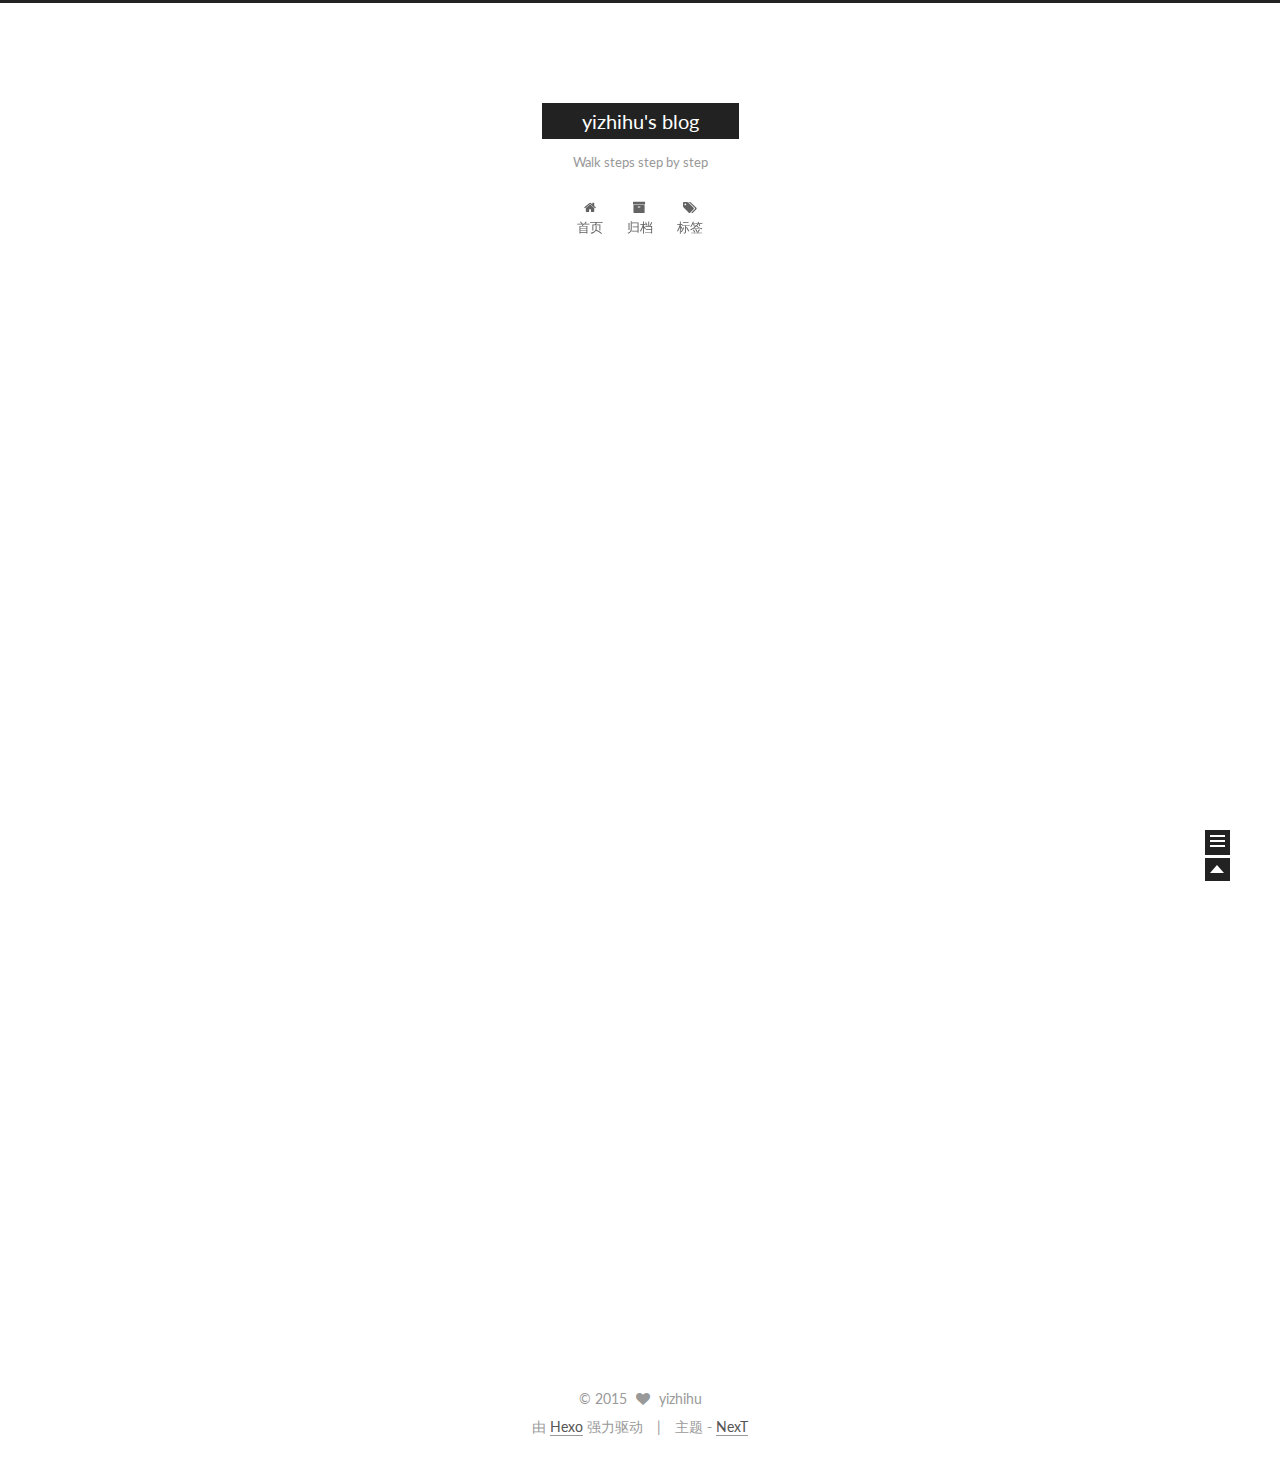
==== index.html @ 8e5a0127 "Site updated: 2015-12-17 15:17:41" ====
<!doctype html>
<html class="theme-next   use-motion ">
<head>
  <meta charset="UTF-8"/>
<meta http-equiv="X-UA-Compatible" content="IE=edge,chrome=1" />
<meta name="viewport" content="width=device-width, initial-scale=1, maximum-scale=1"/>



<meta http-equiv="Cache-Control" content="no-transform" />
<meta http-equiv="Cache-Control" content="no-siteapp" />












  <link href="/vendors/fancybox/source/jquery.fancybox.css?v=2.1.5" rel="stylesheet" type="text/css"/>




  <link href="//fonts.googleapis.com/css?family=Lato:300,400,700,400italic&subset=latin,latin-ext" rel="stylesheet" type="text/css">



<link href="/vendors/font-awesome/css/font-awesome.min.css?v=4.4.0" rel="stylesheet" type="text/css" />

<link href="/css/main.css?v=0.4.5.2" rel="stylesheet" type="text/css" />


  <meta name="keywords" content="Hexo, NexT" />








  <link rel="shortcut icon" type="image/x-icon" href="/favicon.ico?v=0.4.5.2" />






<meta name="description" content="Walk steps step by step">
<meta property="og:type" content="website">
<meta property="og:title" content="yizhihu's blog">
<meta property="og:url" content="http://yizhihu.github.io/index.html">
<meta property="og:site_name" content="yizhihu's blog">
<meta property="og:description" content="Walk steps step by step">
<meta name="twitter:card" content="summary">
<meta name="twitter:title" content="yizhihu's blog">
<meta name="twitter:description" content="Walk steps step by step">



<script type="text/javascript" id="hexo.configuration">
  var CONFIG = {
    scheme: '',
    sidebar: 'post',
    motion: true
  };
</script>

  <title> yizhihu's blog </title>
</head>

<body itemscope itemtype="http://schema.org/WebPage" lang="zh-Hans">

  <!--[if lte IE 8]>
  <div style=' clear: both; height: 59px; padding:0 0 0 15px; position: relative;margin:0 auto;'>
    <a href="http://windows.microsoft.com/en-US/internet-explorer/products/ie/home?ocid=ie6_countdown_bannercode">
      <img src="http://7u2nvr.com1.z0.glb.clouddn.com/picouterie.jpg" border="0" height="42" width="820"
           alt="You are using an outdated browser. For a faster, safer browsing experience, upgrade for free today or use other browser ,like chrome firefox safari."
           style='margin-left:auto;margin-right:auto;display: block;'/>
    </a>
  </div>
<![endif]-->
  






  <div class="container one-column 
   page-home 
">
    <div class="headband"></div>

    <header id="header" class="header" itemscope itemtype="http://schema.org/WPHeader">
      <div class="header-inner"><div class="site-meta ">
  

  <div class="custom-logo-site-title">
    <a href="/"  class="brand" rel="start">
      <span class="logo-line-before"><i></i></span>
      <span class="site-title">yizhihu's blog</span>
      <span class="logo-line-after"><i></i></span>
    </a>
  </div>
  <p class="site-subtitle">Walk steps step by step</p>
</div>

<div class="site-nav-toggle">
  <button>
    <span class="btn-bar"></span>
    <span class="btn-bar"></span>
    <span class="btn-bar"></span>
  </button>
</div>

<nav class="site-nav">
  

  
    <ul id="menu" class="menu ">
      
        
        <li class="menu-item menu-item-home">
          <a href="/" rel="section">
            
              <i class="menu-item-icon fa fa-home fa-fw"></i> <br />
            
            首页
          </a>
        </li>
      
        
        <li class="menu-item menu-item-archives">
          <a href="/archives" rel="section">
            
              <i class="menu-item-icon fa fa-archive fa-fw"></i> <br />
            
            归档
          </a>
        </li>
      
        
        <li class="menu-item menu-item-tags">
          <a href="/tags" rel="section">
            
              <i class="menu-item-icon fa fa-tags fa-fw"></i> <br />
            
            标签
          </a>
        </li>
      

      
      
    </ul>
  

  
</nav>

 </div>
    </header>

    <main id="main" class="main">
      <div class="main-inner">
        <div id="content" class="content">
          
  <section id="posts" class="posts-expand">

    

    
    
      
      
        
        
        
      

      
    

    
      

  
  

  
  
  

  <article class="post post-type-normal " itemscope itemtype="http://schema.org/Article">

    
      <header class="post-header">

        
        
          <h1 class="post-title" itemprop="name headline">
            
            
              
                
                <a class="post-title-link" href="/2015/12/17/hello-world/" itemprop="url">
                  Hello World
                </a>
              
            
          </h1>
        

        <div class="post-meta">
          <span class="post-time">
            发表于
            <time itemprop="dateCreated" datetime="2015-12-17T14:49:47+08:00" content="2015-12-17">
              2015-12-17
            </time>
          </span>

          

          
            
          

          

        </div>
      </header>
    


    <div class="post-body">

      
      

      
        
          <span itemprop="articleBody">
            
              <p>Welcome to <a href="http://hexo.io/" target="_blank" rel="external">Hexo</a>! This is your very first post. Check <a href="http://hexo.io/docs/" target="_blank" rel="external">documentation</a> for more info. If you get any problems when using Hexo, you can find the answer in <a href="http://hexo.io/docs/troubleshooting.html" target="_blank" rel="external">troubleshooting</a> or you can ask me on <a href="https://github.com/hexojs/hexo/issues" target="_blank" rel="external">GitHub</a>.</p>
<h2 id="Quick_Start"><a href="#Quick_Start" class="headerlink" title="Quick Start"></a>Quick Start</h2><h3 id="Create_a_new_post"><a href="#Create_a_new_post" class="headerlink" title="Create a new post"></a>Create a new post</h3><figure class="highlight bash"><table><tr><td class="gutter"><pre><span class="line">1</span><br></pre></td><td class="code"><pre><span class="line">$ hexo new <span class="string">"My New Post"</span></span><br></pre></td></tr></table></figure>
<p>More info: <a href="http://hexo.io/docs/writing.html" target="_blank" rel="external">Writing</a></p>
<h3 id="Run_server"><a href="#Run_server" class="headerlink" title="Run server"></a>Run server</h3><figure class="highlight bash"><table><tr><td class="gutter"><pre><span class="line">1</span><br></pre></td><td class="code"><pre><span class="line">$ hexo server</span><br></pre></td></tr></table></figure>
<p>More info: <a href="http://hexo.io/docs/server.html" target="_blank" rel="external">Server</a></p>
<h3 id="Generate_static_files"><a href="#Generate_static_files" class="headerlink" title="Generate static files"></a>Generate static files</h3><figure class="highlight bash"><table><tr><td class="gutter"><pre><span class="line">1</span><br></pre></td><td class="code"><pre><span class="line">$ hexo generate</span><br></pre></td></tr></table></figure>
<p>More info: <a href="http://hexo.io/docs/generating.html" target="_blank" rel="external">Generating</a></p>
<h3 id="Deploy_to_remote_sites"><a href="#Deploy_to_remote_sites" class="headerlink" title="Deploy to remote sites"></a>Deploy to remote sites</h3><figure class="highlight bash"><table><tr><td class="gutter"><pre><span class="line">1</span><br></pre></td><td class="code"><pre><span class="line">$ hexo deploy</span><br></pre></td></tr></table></figure>
<p>More info: <a href="http://hexo.io/docs/deployment.html" target="_blank" rel="external">Deployment</a></p>

            
          </span>
        
      
    </div>

    <footer class="post-footer">
      

      

      
      
        <div class="post-eof"></div>
      
    </footer>
  </article>


    

  </section>

  


        </div>

        


        

      </div>

      
        
  
  <div class="sidebar-toggle">
    <div class="sidebar-toggle-line-wrap">
      <span class="sidebar-toggle-line sidebar-toggle-line-first"></span>
      <span class="sidebar-toggle-line sidebar-toggle-line-middle"></span>
      <span class="sidebar-toggle-line sidebar-toggle-line-last"></span>
    </div>
  </div>

  <aside id="sidebar" class="sidebar">
    <div class="sidebar-inner">

      

      

      <section class="site-overview sidebar-panel  sidebar-panel-active ">
        <div class="site-author motion-element" itemprop="author" itemscope itemtype="http://schema.org/Person">
          <img class="site-author-image" src="/images/default_avatar.jpg" alt="yizhihu" itemprop="image"/>
          <p class="site-author-name" itemprop="name">yizhihu</p>
        </div>
        <p class="site-description motion-element" itemprop="description">Walk steps step by step</p>
        <nav class="site-state motion-element">
          <div class="site-state-item site-state-posts">
            <a href="/archives">
              <span class="site-state-item-count">1</span>
              <span class="site-state-item-name">日志</span>
            </a>
          </div>

          <div class="site-state-item site-state-categories">
            
              <span class="site-state-item-count">0</span>
              <span class="site-state-item-name">分类</span>
              
          </div>

          <div class="site-state-item site-state-tags">
            <a href="/tags">
              <span class="site-state-item-count">0</span>
              <span class="site-state-item-name">标签</span>
              </a>
          </div>

        </nav>

        

        <div class="links-of-author motion-element">
          
        </div>

        
        

        <div class="links-of-author motion-element">
          
        </div>

      </section>

      

    </div>
  </aside>


      
    </main>

    <footer id="footer" class="footer">
      <div class="footer-inner">
        <div class="copyright" >
  
  &copy; 
  <span itemprop="copyrightYear">2015</span>
  <span class="with-love">
    <i class="icon-next-heart fa fa-heart"></i>
  </span>
  <span class="author" itemprop="copyrightHolder">yizhihu</span>
</div>

<div class="powered-by">
  由 <a class="theme-link" href="http://hexo.io">Hexo</a> 强力驱动
</div>

<div class="theme-info">
  主题 -
  <a class="theme-link" href="https://github.com/iissnan/hexo-theme-next">
    NexT
  </a>
</div>



      </div>
    </footer>

    <div class="back-to-top"></div>
  </div>

  <script type="text/javascript" src="/vendors/jquery/index.js?v=2.1.3"></script>

  
  

  
    
    

  


  

  
  <script type="text/javascript" src="/vendors/fancybox/source/jquery.fancybox.pack.js"></script>
  <script type="text/javascript" src="/js/fancy-box.js?v=0.4.5.2"></script>


  <script type="text/javascript" src="/js/helpers.js?v=0.4.5.2"></script>
  <script type="text/javascript" src="/vendors/velocity/velocity.min.js"></script>
<script type="text/javascript" src="/vendors/velocity/velocity.ui.min.js"></script>

<script type="text/javascript" src="/js/motion.js?v=0.4.5.2" id="motion.global"></script>


  <script type="text/javascript" src="/vendors/fastclick/lib/fastclick.min.js?v=1.0.6"></script>
  <script type="text/javascript" src="/vendors/jquery_lazyload/jquery.lazyload.js?v=1.9.7"></script>

  

  <script type="text/javascript" src="/js/bootstrap.js"></script>

  
  

  
  

</body>
</html>
---- css/main.css ----
/* normalize.css v3.0.2 | MIT License | git.io/normalize */
html {
  font-family: sans-serif; /* 1 */
  -ms-text-size-adjust: 100%; /* 2 */
  -webkit-text-size-adjust: 100%; /* 2 */
}
body {
  margin: 0;
}
article,
aside,
details,
figcaption,
figure,
footer,
header,
hgroup,
main,
menu,
nav,
section,
summary {
  display: block;
}
audio,
canvas,
progress,
video {
  display: inline-block; /* 1 */
  vertical-align: baseline; /* 2 */
}
audio:not([controls]) {
  display: none;
  height: 0;
}
[hidden],
template {
  display: none;
}
a {
  background-color: transparent;
}
a:active,
a:hover {
  outline: 0;
}
abbr[title] {
  border-bottom: 1px dotted;
}
b,
strong {
  font-weight: bold;
}
dfn {
  font-style: italic;
}
h1 {
  font-size: 2em;
  margin: 0.67em 0;
}
mark {
  background: #ff0;
  color: #000;
}
small {
  font-size: 80%;
}
sub,
sup {
  font-size: 75%;
  line-height: 0;
  position: relative;
  vertical-align: baseline;
}
sup {
  top: -0.5em;
}
sub {
  bottom: -0.25em;
}
img {
  border: 0;
}
svg:not(:root) {
  overflow: hidden;
}
figure {
  margin: 1em 40px;
}
hr {
  -moz-box-sizing: content-box;
  box-sizing: content-box;
  height: 0;
}
pre {
  overflow: auto;
}
code,
kbd,
pre,
samp {
  font-family: monospace, monospace;
  font-size: 1em;
}
button,
input,
optgroup,
select,
textarea {
  color: inherit; /* 1 */
  font: inherit; /* 2 */
  margin: 0; /* 3 */
}
button {
  overflow: visible;
}
button,
select {
  text-transform: none;
}
button,
html input[type="button"],
input[type="reset"],
input[type="submit"] {
  -webkit-appearance: button; /* 2 */
  cursor: pointer; /* 3 */
}
button[disabled],
html input[disabled] {
  cursor: default;
}
button::-moz-focus-inner,
input::-moz-focus-inner {
  border: 0;
  padding: 0;
}
input {
  line-height: normal;
}
input[type="checkbox"],
input[type="radio"] {
  box-sizing: border-box; /* 1 */
  padding: 0; /* 2 */
}
input[type="number"]::-webkit-inner-spin-button,
input[type="number"]::-webkit-outer-spin-button {
  height: auto;
}
input[type="search"] {
  -webkit-appearance: textfield; /* 1 */
  -moz-box-sizing: content-box;
  -webkit-box-sizing: content-box; /* 2 */
  box-sizing: content-box;
}
input[type="search"]::-webkit-search-cancel-button,
input[type="search"]::-webkit-search-decoration {
  -webkit-appearance: none;
}
fieldset {
  border: 1px solid #c0c0c0;
  margin: 0 2px;
  padding: 0.35em 0.625em 0.75em;
}
legend {
  border: 0; /* 1 */
  padding: 0; /* 2 */
}
textarea {
  overflow: auto;
}
optgroup {
  font-weight: bold;
}
table {
  border-collapse: collapse;
  border-spacing: 0;
}
td,
th {
  padding: 0;
}
::selection {
  background: #262a30;
  color: #fff;
}
body {
  position: relative;
  font-family: Lato, "PingFang SC", "Microsoft YaHei", sans-serif;
  font-size: 14px;
  line-height: 2;
  color: #555;
  background: #fff;
}
@media (max-width: 767px) {
  body {
    padding-right: 0 !important;
  }
}
@media (min-width: 768px) and (max-width: 991px) {
  body {
    padding-right: 0 !important;
  }
}
@media (min-width: 1600px) {
  body {
    font-size: 16px;
  }
}
h1,
h2,
h3,
h4,
h5,
h6 {
  margin: 0;
  padding: 0;
  font-weight: bold;
  line-height: 1;
  font-family: Lato, "PingFang SC", "Microsoft YaHei", sans-serif;
}
h1 {
  font-size: 22px;
}
@media (max-width: 767px) {
  h1 {
    font-size: 18px;
  }
}
h2 {
  font-size: 20px;
}
@media (max-width: 767px) {
  h2 {
    font-size: 16px;
  }
}
h3 {
  font-size: 18px;
}
@media (max-width: 767px) {
  h3 {
    font-size: 14px;
  }
}
h4 {
  font-size: 16px;
}
@media (max-width: 767px) {
  h4 {
    font-size: 12px;
  }
}
h5 {
  font-size: 14px;
}
@media (max-width: 767px) {
  h5 {
    font-size: 10px;
  }
}
h6 {
  font-size: 12px;
}
@media (max-width: 767px) {
  h6 {
    font-size: 8px;
  }
}
p {
  margin: 0 0 25px 0;
}
a {
  color: #555;
  text-decoration: none;
  border-bottom: 1px solid #999;
}
a:hover {
  color: #222;
  border-bottom-color: #222;
}
ul {
  list-style: none;
}
blockquote {
  margin: 0;
  padding: 0;
}
img {
  display: block;
  margin: auto 0;
  max-width: 100%;
  height: auto;
}
h2,
h3,
h4,
h5,
h6 {
  margin: 20px 0 15px;
}
ul {
  list-style: square;
}
a {
  word-wrap: break-word;
}
hr {
  margin: 40px 0;
  height: 3px;
  border: none;
  background-color: #ddd;
  background-image: repeating-linear-gradient(-45deg, #fff, #fff 4px, transparent 4px, transparent 8px);
}
blockquote {
  padding: 0 15px;
  color: #666;
  border-left: 4px solid #ddd;
}
blockquote cite::before {
  content: "-";
  padding: 0 5px;
}
dt {
  font-weight: 700;
}
dd {
  margin: 0;
  padding: 0;
}
.pullquote {
  width: 45%;
}
.pullquote.left {
  float: left;
  margin-left: 5px;
  margin-right: 10px;
}
.pullquote.right {
  float: right;
  margin-left: 10px;
  margin-right: 5px;
}
.highlight table,
.gist table {
  width: auto;
}
.highlight table td,
.gist table td {
  border: none;
}
.highlight a,
.gist a {
  color: #222 !important;
  text-decoration: none !important;
}
.video-container {
  position: relative;
  padding-top: 60%;
  height: 0;
  overflow: hidden;
}
.video-container iframe,
.video-container object,
.video-container embed {
  position: absolute;
  top: 0;
  left: 0;
  width: 100%;
  height: 100%;
}
table {
  margin: 20px 0;
  width: 100%;
  border-collapse: collapse;
  border-spacing: 0;
  border: 1px solid #ddd;
  font-size: 14px;
}
table>tbody>tr:nth-of-type(odd) {
  background-color: #f9f9f9;
}
table>tbody>tr:hover {
  background-color: #f5f5f5;
}
caption,
th,
td {
  padding: 8px;
  text-align: left;
  vertical-align: middle;
  font-weight: normal;
}
th,
td {
  border-bottom: 3px solid #ddd;
  border-right: 1px solid #eee;
}
th {
  padding-bottom: 10px;
  font-weight: 700;
}
td {
  border-bottom-width: 1px;
}
.text-left {
  text-align: left;
}
.text-center {
  text-align: center;
}
.text-right {
  text-align: right;
}
.text-justify {
  text-align: justify;
}
.text-nowrap {
  white-space: nowrap;
}
.text-lowercase {
  text-transform: lowercase;
}
.text-uppercase {
  text-transform: uppercase;
}
.text-capitalize {
  text-transform: capitalize;
}
.center-block {
  display: block;
  margin-left: auto;
  margin-right: auto;
}
.clearfix:before,
.clearfix:after {
  content: " ";
  display: table;
}
.clearfix:after {
  clear: both;
}
.full-image.full-image.full-image {
  border: none;
  max-width: 100%;
  width: auto;
  margin: 0;
}
@media (min-width: 992px) {
  .full-image.full-image.full-image {
    max-width: none;
    width: 126%;
    margin: 0 -13%;
  }
}
.use-motion .motion-element {
  opacity: 0;
}
pre,
.highlight {
  background: #f7f7f7;
  margin: 20px 0;
  padding: 15px;
  overflow: auto;
  font-size: 13px;
  color: #4d4d4c;
  line-height: 1.6;
}
.highlight .gutter pre,
.gist .gist-file .gist-data .line-numbers {
  color: #666;
}
pre,
code {
  font-family: "Input Mono", "PT Mono", Consolas, Monaco, Menlo, monospace;
}
code {
  word-break: break-all;
  background: #eee;
  text-shadow: 0 1px #fff;
  padding: 0 0.3em;
}
pre code {
  background: none;
  text-shadow: none;
  padding: 0;
}
.highlight pre {
  border: none;
  margin: 0;
  padding: 1px;
}
.highlight table {
  margin: 0;
  width: auto;
  border: none;
}
.highlight td {
  border: none;
  padding: 0;
}
.highlight figcaption {
  font-size: 0.85em;
  color: #8e908c;
  line-height: 1em;
  margin-bottom: 1em;
}
.highlight figcaption:before,
.highlight figcaption:after {
  content: " ";
  display: table;
}
.highlight figcaption:after {
  clear: both;
}
.highlight figcaption a {
  float: right;
}
.highlight .gutter pre {
  text-align: right;
  padding-right: 20px;
}
.highlight .line {
  height: 20px;
}
.gist {
  margin: 20px 0;
  border-style: solid;
  border-color: #ccc;
  border-width: 1px 0;
  background: #f7f7f7;
  padding: 15px 40px 15px 15px;
}
.gist .gist-file {
  border: none;
  font-family: "Input Mono", "PT Mono", Consolas, Monaco, Menlo, monospace;
  margin: 0;
}
.gist .gist-file .gist-data {
  background: none;
  border: none;
}
.gist .gist-file .gist-data .line-numbers {
  background: none;
  border: none;
  padding: 0 20px 0 0;
}
.gist .gist-file .gist-data .line-data {
  padding: 0 !important;
}
.gist .gist-file .highlight {
  margin: 0;
  padding: 0;
  border: none;
}
.gist .gist-file .gist-meta {
  background: #f7f7f7;
  color: #8e908c;
  font: 13px Lato, "PingFang SC", "Microsoft YaHei", sans-serif;
  text-shadow: 0 0;
  padding: 0;
  margin-top: 1em;
  margin-left: 40px;
}
.gist .gist-file .gist-meta a {
  color: color-link;
  font-weight: normal;
}
.gist .gist-file .gist-meta a:hover {
  text-decoration: underline;
}
pre .comment {
  color: #8e908c;
}
pre .variable,
pre .attribute,
pre .tag,
pre .regexp,
pre .ruby .constant,
pre .xml .tag .title,
pre .xml .pi,
pre .xml .doctype,
pre .html .doctype,
pre .css .id,
pre .css .class,
pre .css .pseudo {
  color: #c82829;
}
pre .number,
pre .preprocessor,
pre .built_in,
pre .literal,
pre .params,
pre .constant {
  color: #f5871f;
}
pre .ruby .class .title,
pre .css .rules .attribute {
  color: #718c00;
}
pre .string,
pre .value,
pre .inheritance,
pre .header,
pre .ruby .symbol,
pre .xml .cdata {
  color: #718c00;
}
pre .title,
pre .css .hexcolor {
  color: #3e999f;
}
pre .function,
pre .python .decorator,
pre .python .title,
pre .ruby .function .title,
pre .ruby .title .keyword,
pre .perl .sub,
pre .javascript .title,
pre .coffeescript .title {
  color: #4271ae;
}
pre .keyword,
pre .javascript .function {
  color: #8959a8;
}
html,
body {
  height: 100%;
}
.container {
  position: relative;
  min-height: 100%;
}
.header-inner {
  margin: 0 auto;
  padding: 100px 0 70px;
  width: 1200px;
}
.one-column .header-inner {
  width: 700px;
}
@media (min-width: 1600px) {
  .one-column .header-inner {
    width: 900px;
  }
}
.main {
  padding-bottom: 150px;
}
.main-inner {
  margin: 0 auto;
  width: 1200px;
}
.one-column .main-inner {
  width: 700px;
}
@media (min-width: 1600px) {
  .one-column .main-inner {
    width: 900px;
  }
}
.footer {
  position: absolute;
  left: 0;
  bottom: 0;
  width: 100%;
  min-height: 50px;
}
.footer-inner {
  margin: 20px auto;
  width: 1200px;
}
.one-column .footer-inner {
  width: 700px;
}
@media (min-width: 1600px) {
  .one-column .footer-inner {
    width: 900px;
  }
}
.headband {
  height: 3px;
  background: #222;
}
.header {
  background: #fff;
}
.header-inner {
  position: relative;
}
.site-meta {
  margin: 0;
  text-align: center;
}
@media (max-width: 767px) {
  .site-meta {
    text-align: center;
  }
}
.brand {
  position: relative;
  display: inline-block;
  padding: 0 40px;
  color: #fff;
  background: #222;
  border-bottom: none;
  font-family: Lato, "PingFang SC", "Microsoft YaHei", sans-serif;
}
.brand:hover {
  color: #fff;
}
.logo {
  display: inline-block;
  margin-right: 5px;
  line-height: 36px;
  vertical-align: top;
}
.site-title {
  display: inline-block;
  vertical-align: top;
  line-height: 36px;
  font-size: 20px;
  font-weight: normal;
}
.site-subtitle {
  margin-top: 10px;
  font-size: 13px;
  color: #999;
}
.use-motion .brand {
  opacity: 0;
}
.use-motion .logo,
.use-motion .site-title,
.use-motion .site-subtitle {
  opacity: 0;
  position: relative;
  top: -10px;
}
.site-nav-toggle {
  display: none;
  position: absolute;
  top: 10px;
  left: 10px;
}
@media (max-width: 767px) {
  .site-nav-toggle {
    display: block;
  }
}
.site-nav-toggle button {
  margin-top: 2px;
  padding: 9px 10px;
  background: transparent;
  border: none;
}
@media (max-width: 767px) {
  .site-nav {
    display: none;
    margin: 0 -10px;
    clear: both;
    border-top: 1px solid #ddd;
  }
}
@media (min-width: 768px) and (max-width: 991px) {
  .site-nav {
    display: block !important;
  }
}
@media (min-width: 992px) {
  .site-nav {
    display: block !important;
  }
}
.menu {
  margin-top: 20px;
  padding-left: 0;
  text-align: center;
}
@media (max-width: 767px) {
  .menu {
    padding-left: 10px;
  }
}
.menu .menu-item {
  display: inline-block;
  margin: 0 10px;
}
@media screen and (max-width: 767px) {
  .menu .menu-item {
    margin-top: 10px;
  }
}
.menu .menu-item a {
  display: block;
  font-size: 13px;
  text-transform: capitalize;
  line-height: 1.5;
  border-bottom: 1px solid transparent;
  transition-property: border-color;
  transition-duration: 0.2s;
  transition-timing-function: ease-in-out;
  transition-delay: 0s;
}
.menu .menu-item a:hover {
  border-bottom-color: #222;
}
.use-motion .menu-item {
  opacity: 0;
}
.translation {
  margin-top: -20px;
  font-size: 14px;
  color: #999;
}
.post:last-child .post-eof.post-eof.post-eof {
  display: none;
}
.sidebar-toggle {
  position: fixed;
  right: 50px;
  bottom: 45px;
  width: 15px;
  height: 15px;
  padding: 5px;
  background: #222;
  line-height: 0;
  z-index: 1050;
  cursor: pointer;
  -webkit-transform: translateZ(0);
}
@media (min-width: 768px) and (max-width: 991px) {
  .sidebar-toggle {
    display: none;
  }
}
@media (max-width: 767px) {
  .sidebar-toggle {
    display: none;
  }
}
.sidebar-toggle-line {
  position: relative;
  display: inline-block;
  vertical-align: top;
  height: 2px;
  width: 100%;
  background: #fff;
  margin-top: 3px;
}
.sidebar-toggle-line:first-child {
  margin-top: 0;
}
.sidebar {
  width: 0;
  position: fixed;
  right: 0;
  top: 0;
  bottom: 0;
  z-index: 1040;
  box-shadow: inset 0 2px 6px #000;
  background: #222;
  -webkit-transform: translateZ(0);
}
.sidebar a {
  color: #999;
  border-bottom-color: #555;
}
.sidebar a:hover {
  color: #eee;
}
@media (min-width: 768px) and (max-width: 991px) {
  .sidebar {
    display: none !important;
  }
}
@media (max-width: 767px) {
  .sidebar {
    display: none !important;
  }
}
.sidebar-inner {
  position: relative;
  padding: 20px 10px;
  color: #999;
  text-align: center;
}
.site-author-image {
  display: block;
  margin: 0 auto;
  max-width: 96px;
  height: auto;
  border: 2px solid #333;
  padding: 2px;
}
.site-author-name {
  margin: 5px 0 0;
  color: #f5f5f5;
}
.site-description {
  margin-top: 5px;
  font-size: 14px;
  color: #555;
}
.site-state {
  overflow: hidden;
  line-height: 1.4;
}
.site-state-item {
  display: inline-block;
  padding: 0 15px;
  border-left: 1px solid #333;
}
.site-state-item:first-child {
  border-left: none;
}
.site-state-item a {
  border-bottom: none;
}
.site-state-item-count {
  display: block;
  text-align: center;
  font-size: 18px;
}
.site-state-item-name {
  font-size: 13px;
}
.feed-link {
  margin-top: 20px;
}
.feed-link a {
  display: inline-block;
  padding: 0 15px;
  color: #fc6423;
  border: 1px solid #fc6423;
  border-radius: 4px;
}
.feed-link a i {
  color: #fc6423;
  font-size: 14px;
}
.feed-link a:hover {
  color: #fff;
  background: #fc6423;
}
.feed-link a:hover i {
  color: #fff;
}
.links-of-author {
  margin-top: 20px;
}
.links-of-author a {
  display: inline-block;
  vertical-align: middle;
  margin-right: 10px;
  margin-bottom: 10px;
  border-bottom-color: #555;
  font-size: 13px;
}
.links-of-author a:before {
  display: inline-block;
  vertical-align: middle;
  margin-right: 3px;
  content: " ";
  width: 4px;
  height: 4px;
  border-radius: 50%;
  background: #ff1b7d;
}
.sidebar-nav {
  margin: 0 0 20px;
  padding-left: 0;
}
.sidebar-nav li {
  display: inline-block;
  cursor: pointer;
  border-bottom: 1px solid transparent;
  font-size: 15px;
}
.sidebar-nav li:hover {
  color: #f5f5f5;
}
.page-post-detail .sidebar-nav-toc {
  padding: 0 5px;
}
.page-post-detail .sidebar-nav-overview {
  margin-left: 10px;
}
.sidebar-nav .sidebar-nav-active {
  color: #87daff;
  border-bottom-color: #87daff;
}
.sidebar-nav .sidebar-nav-active:hover {
  color: #87daff;
}
.sidebar-panel {
  display: none;
}
.sidebar-panel-active {
  display: block;
}
.post-toc {
  overflow: hidden;
  position: relative;
}
.post-toc-empty {
  font-size: 14px;
  color: #666;
}
.post-toc ol {
  overflow: auto;
  margin: 0;
  padding: 0 10px 10px;
  text-align: left;
  list-style: none;
  font-size: 14px;
}
.post-toc ol a {
  color: #999;
}
.post-toc ol a:hover {
  color: #ccc;
}
.post-toc .nav .nav-child {
  display: none;
}
.post-toc .nav .active > .nav-child {
  display: block;
}
.post-toc .nav .active-current > .nav-child {
  display: block;
}
.post-toc .nav .active-current > .nav-child > .nav-item {
  display: block;
}
.post-toc .nav .active > a {
  color: #ccc;
}
.post-toc .nav .active-current > a {
  color: #87daff;
}
.post-toc .nav .active-current > a:hover {
  color: #87daff;
}
.post-toc-indicator {
  height: 20px;
  text-align: center;
  color: #fff;
  font-size: 14px;
}
.post-toc-indicator-top {
  opacity: 0;
  margin-top: 10px;
}
.post-toc-indicator-bottom {
  position: absolute;
  width: 100%;
}
.footer {
  font-size: 14px;
  color: #999;
}
.footer img {
  border: none;
}
.footer-inner {
  text-align: center;
}
.with-love {
  display: inline-block;
  margin: 0 5px;
}
.powered-by,
.theme-info {
  display: inline-block;
}
.powered-by {
  margin-right: 10px;
}
.powered-by::after {
  content: "|";
  padding-left: 10px;
}
.cc-license {
  margin-top: 10px;
  text-align: center;
}
.cc-license .cc-opacity {
  opacity: 0.7;
  border-bottom: none;
}
.cc-license .cc-opacity:hover {
  opacity: 0.9;
}
.cc-license img {
  display: inline-block;
}
@media (max-width: 767px) {
  body {
    font-size: 14px;
  }
  .header-inner,
  .one-column .header-inner,
  .main-inner,
  .one-column .main-inner,
  .main-inner .content,
  .footer-inner,
  .one-column .footer-inner {
    width: auto;
  }
  .main-inner {
    margin: 20px auto 0;
  }
  .footer-inner {
    padding: 0 10px;
  }
}
.blockquote-center,
.page-home .post-type-quote blockquote,
.page-post-detail .post-type-quote blockquote {
  position: relative;
  margin: 40px 0;
  padding: 0;
  border-left: none;
  text-align: center;
}
.blockquote-center::before,
.page-home .post-type-quote blockquote::before,
.page-post-detail .post-type-quote blockquote::before,
.blockquote-center::after,
.page-home .post-type-quote blockquote::after,
.page-post-detail .post-type-quote blockquote::after {
  position: absolute;
  content: ' ';
  display: block;
  width: 100%;
  height: 24px;
  opacity: 0.2;
  background-repeat: no-repeat;
  background-position: 0 -6px;
  background-size: 22px 22px;
}
.blockquote-center::before,
.page-home .post-type-quote blockquote::before,
.page-post-detail .post-type-quote blockquote::before {
  top: -20px;
  background-image: url("../images/quote-l.svg");
  border-top: 1px solid #ccc;
}
.blockquote-center::after,
.page-home .post-type-quote blockquote::after,
.page-post-detail .post-type-quote blockquote::after {
  bottom: -20px;
  background-image: url("../images/quote-r.svg");
  border-bottom: 1px solid #ccc;
  background-position: 100% 8px;
}
.blockquote-center p,
.page-home .post-type-quote blockquote p,
.page-post-detail .post-type-quote blockquote p,
.blockquote-center div,
.page-home .post-type-quote blockquote div,
.page-post-detail .post-type-quote blockquote div {
  text-align: center;
}
.btn {
  display: inline-block;
  padding: 0 20px;
  font-size: 15px;
  color: #fff;
  background: #222;
  border: 2px solid #222;
  text-decoration: none;
  transition-property: background-color;
  transition-duration: 0.2s;
  transition-timing-function: ease-in-out;
  transition-delay: 0s;
}
.btn:hover {
  border-color: #222;
  color: #222;
  background: #fff;
}
.btn-bar {
  display: block;
  width: 22px;
  height: 2px;
  background: #555;
  border-radius: 1px;
}
.btn-bar+.btn-bar {
  margin-top: 4px;
}
.post-body .fancybox img {
  display: block !important;
  margin: 0 auto;
  cursor: pointer;
  cursor: zoom-out;
  cursor: -webkit-zoom-in;
}
.post-body .image-caption,
.post-body .figure .caption {
  margin: 10px auto 15px;
  text-align: center;
  font-size: 14px;
  color: #999;
  font-weight: bold;
  line-height: 1;
}
.post-sticky-flag {
  display: inline-block;
  font-size: 16px;
  -ms-transform: rotate(30deg);
  transform: rotate(30deg);
}
.posts-expand {
  padding-top: 40px;
}
@media (max-width: 767px) {
  .posts-expand {
    margin: 0 20px;
  }
  .post-body pre,
  .post-body .highlight {
    margin: 0 -20px;
    padding: 10px 20px;
  }
  .post-body pre .gutter pre,
  .post-body .highlight .gutter pre {
    padding-right: 10px;
  }
}
.posts-expand .post-title {
  font-size: 26px;
  text-align: center;
  word-break: break-word;
}
@media (max-width: 767px) {
  .posts-expand .post-title {
    font-size: 22px;
  }
}
.posts-expand .post-title-link {
  display: inline-block;
  position: relative;
  color: #555;
  border-bottom: none;
  line-height: 1.2;
  vertical-align: top;
}
.posts-expand .post-title-link::before {
  content: "";
  position: absolute;
  width: 100%;
  height: 2px;
  bottom: 0;
  left: 0;
  background-color: #000;
  visibility: hidden;
  transform: scaleX(0);
  transition-duration: 0.2s;
  transition-timing-function: ease-in-out;
  transition-delay: 0s;
}
.posts-expand .post-title-link:hover::before {
  visibility: visible;
  transform: scaleX(1);
}
.posts-expand .post-title-link .fa {
  font-size: 16px;
}
.posts-expand .post-meta {
  margin: 3px 0 60px 0;
  color: #999;
  font-size: 12px;
  text-align: center;
}
.posts-expand .post-meta .post-category-list {
  display: inline-block;
  margin: 0;
  padding: 3px;
}
.posts-expand .post-meta .post-category-list-link {
  color: #999;
}
@media (max-width: 767px) {
  .posts-expand .post-comments-count {
    display: none;
  }
}
@media (min-width: 992px) {
  .posts-expand .post-body {
    text-align: justify;
  }
}
.posts-expand .post-body h2,
.posts-expand .post-body h3,
.posts-expand .post-body h4,
.posts-expand .post-body h5,
.posts-expand .post-body h6 {
  padding-top: 10px;
}
.posts-expand .post-body img {
  box-sizing: border-box;
  margin: auto;
  padding: 3px;
  border: 1px solid #ddd;
}
.posts-expand .post-tags {
  margin-top: 40px;
  text-align: center;
}
.posts-expand .post-tags a {
  display: inline-block;
  margin-right: 10px;
  font-size: 13px;
}
.post-nav {
  overflow: hidden;
  margin-top: 60px;
  padding: 10px;
  white-space: nowrap;
  border-top: 1px solid #eee;
}
.post-nav-item {
  display: inline-block;
  width: 50%;
  white-space: normal;
}
.post-nav-item a {
  position: relative;
  display: inline-block;
  line-height: 25px;
  font-size: 14px;
  color: #555;
  border-bottom: none;
}
.post-nav-item a:hover {
  color: #222;
  border-bottom: none;
}
.post-nav-item a:active {
  top: 2px;
}
.post-nav-item a i {
  font-size: 12px;
}
.post-nav-prev {
  text-align: right;
}
.posts-expand .post-eof {
  display: block;
  margin: 80px auto 60px;
  width: 8%;
  height: 1px;
  background: #ccc;
  text-align: center;
}
.post-more-link {
  margin-top: 50px;
}
.posts-expand .post-body .fancybox img {
  margin: 0 auto;
}
@media (max-width: 767px) {
  .posts-collapse {
    margin: 0 20px;
  }
  .posts-collapse .post-title,
  .posts-collapse .post-meta {
    display: block;
    width: auto;
    text-align: left;
  }
}
.posts-collapse {
  margin-left: 55px;
}
@media (max-width: 767px) {
  .posts-collapse {
    margin: 0 20px;
  }
}
.posts-collapse .collection-title {
  position: relative;
  margin: 60px 0;
}
.posts-collapse .collection-title h2 {
  margin-left: 20px;
}
.posts-collapse .collection-title small {
  color: #bbb;
}
.posts-collapse .collection-title::before {
  content: " ";
  position: absolute;
  left: 0;
  top: 50%;
  margin-left: -4px;
  margin-top: -4px;
  width: 8px;
  height: 8px;
  background: #bbb;
  border-radius: 50%;
}
.posts-collapse .post {
  margin: 30px 0;
}
.posts-collapse .post-header {
  position: relative;
  transition-duration: 0.2s;
  transition-timing-function: ease-in-out;
  transition-delay: 0s;
  transition-property: border;
  border-bottom: 1px dashed #ccc;
}
.posts-collapse .post-header::before {
  content: " ";
  position: absolute;
  left: 0;
  top: 12px;
  width: 6px;
  height: 6px;
  margin-left: -4px;
  background: #bbb;
  border-radius: 50%;
  border: 1px solid #fff;
  transition-duration: 0.2s;
  transition-timing-function: ease-in-out;
  transition-delay: 0s;
  transition-property: background;
}
.posts-collapse .post-header:hover {
  border-bottom-color: #666;
}
.posts-collapse .post-header:hover::before {
  background: #222;
}
.posts-collapse .post-meta {
  position: absolute;
  font-size: 12px;
  left: 20px;
  top: 5px;
}
.posts-collapse .post-comments-count {
  display: none;
}
.posts-collapse .post-title {
  margin-left: 60px;
  font-size: 16px;
  font-weight: normal;
  font-family: Lato, "PingFang SC", "Microsoft YaHei", sans-serif;
  line-height: inherit;
}
.posts-collapse .post-title::after {
  margin-left: 3px;
  opacity: 0.6;
}
.posts-collapse .post-title a {
  color: #666;
  border-bottom: none;
}
.page-home .post-type-quote .post-header,
.page-post-detail .post-type-quote .post-header,
.page-home .post-type-quote .post-tags,
.page-post-detail .post-type-quote .post-tags {
  display: none;
}
.pagination {
  margin: 120px 0 40px;
  text-align: center;
  border-top: 1px solid #eee;
}
.page-number-basic,
.pagination .prev,
.pagination .next,
.pagination .page-number,
.pagination .space {
  display: inline-block;
  position: relative;
  top: -1px;
  margin: 0 10px;
  padding: 0 10px;
  line-height: 30px;
}
@media (max-width: 767px) {
  .page-number-basic,
  .pagination .prev,
  .pagination .next,
  .pagination .page-number,
  .pagination .space {
    margin: 0 5px;
  }
}
.pagination .prev,
.pagination .next,
.pagination .page-number {
  border-bottom: 0;
  border-top: 1px solid #eee;
  transition-property: border-color;
  transition-duration: 0.2s;
  transition-timing-function: ease-in-out;
  transition-delay: 0s;
}
.pagination .prev:hover,
.pagination .next:hover,
.pagination .page-number:hover {
  border-top-color: #222;
}
.pagination .space {
  padding: 0;
  margin: 0;
}
.pagination .prev {
  margin-left: 0;
}
.pagination .next {
  margin-right: 0;
}
.pagination .page-number.current {
  color: #fff;
  background: #ccc;
  border-top-color: #ccc;
}
@media (max-width: 767px) {
  .pagination {
    border-top: none;
  }
  .pagination .prev,
  .pagination .next,
  .pagination .page-number {
    margin-bottom: 10px;
    border-top: 0;
    border-bottom: 1px solid #eee;
  }
  .pagination .prev:hover,
  .pagination .next:hover,
  .pagination .page-number:hover {
    border-bottom-color: #222;
  }
}
.comments {
  margin: 60px 20px 0;
}
.tag-cloud {
  text-align: center;
}
.tag-cloud a {
  display: inline-block;
  margin: 10px;
}
.post-gallery {
  display: table;
  table-layout: fixed;
  width: 100%;
  border-collapse: separate;
}
.post-gallery-row {
  display: table-row;
}
.post-gallery .post-gallery-img {
  display: table-cell;
  text-align: center;
  vertical-align: middle;
  border: none;
}
.post-gallery .post-gallery-img img {
  max-width: 100%;
  max-height: 100%;
  border: none;
}
.fancybox-close,
.fancybox-close:hover {
  border: none;
}
.post .group-picture img {
  box-sizing: border-box;
  padding: 0 3px;
  border: none;
}
.post .group-picture-row {
  overflow: hidden;
  margin-top: 6px;
}
.post .group-picture-row:first-child {
  margin-top: 0;
}
.post .group-picture-column {
  float: left;
}
.page-post-detail .post-body .group-picture-column {
  float: none;
  margin-top: 10px;
  width: auto !important;
}
.page-post-detail .post-body .group-picture-column img {
  margin: 0 auto;
}
.page-archive .group-picture-container {
  overflow: hidden;
}
.page-archive .group-picture-row {
  float: left;
}
.page-archive .group-picture-row:first-child {
  margin-top: 6px;
}
.page-archive .group-picture-column {
  max-width: 150px;
  max-height: 150px;
}
.back-to-top {
  position: fixed;
  bottom: 19px;
  right: 50px;
  z-index: 1050;
  width: 15px;
  height: 13px;
  padding: 5px;
  background: #222;
  color: #fff;
  cursor: pointer;
  -webkit-transform: translateZ(0);
}
@media (max-width: 767px) {
  .back-to-top {
    display: none;
  }
}
@media (min-width: 768px) and (max-width: 991px) {
  .back-to-top {
    display: none;
  }
}
.back-to-top:before {
  display: block;
  content: " ";
  margin-top: 2px;
  width: 0;
  height: 0;
  border-width: 0 7px 8px 7px;
  border-color: transparent transparent #fff transparent;
  border-style: solid;
}
.theme-next #ds-thread #ds-reset {
  color: #555;
}
.theme-next #ds-thread #ds-reset .ds-replybox {
  margin-bottom: 30px;
}
.theme-next #ds-thread #ds-reset .ds-replybox .ds-avatar,
.theme-next #ds-reset .ds-avatar img {
  box-shadow: none;
}
.theme-next #ds-thread #ds-reset .ds-textarea-wrapper {
  border-color: #c7d4e1;
  background: none;
  border-top-right-radius: 3px;
  border-top-left-radius: 3px;
}
.theme-next #ds-thread #ds-reset .ds-textarea-wrapper textarea {
  height: 60px;
}
.theme-next #ds-reset .ds-rounded-top {
  border-radius: 0;
}
.theme-next #ds-thread #ds-reset .ds-post-toolbar {
  box-sizing: border-box;
  border: 1px solid #c7d4e1;
  background: #f6f8fa;
}
.theme-next #ds-thread #ds-reset .ds-post-options {
  height: 40px;
  border: none;
  background: none;
}
.theme-next #ds-thread #ds-reset .ds-toolbar-buttons {
  top: 11px;
}
.theme-next #ds-thread #ds-reset .ds-sync {
  top: 5px;
}
.theme-next #ds-thread #ds-reset .ds-post-button {
  top: 4px;
  right: 5px;
  width: 90px;
  height: 30px;
  border: 1px solid #c5ced7;
  border-radius: 3px;
  background-image: linear-gradient(#fbfbfc, #f5f7f9);
  color: #60676d;
}
.theme-next #ds-thread #ds-reset .ds-post-button:hover {
  background-position: 0 -30px;
  color: #60676d;
}
.theme-next #ds-thread #ds-reset .ds-comments-info {
  padding: 10px 0;
}
.theme-next #ds-thread #ds-reset .ds-sort {
  display: none;
}
.theme-next #ds-thread #ds-reset li.ds-tab a.ds-current {
  border: none;
  background: #f6f8fa;
  color: #60676d;
}
.theme-next #ds-thread #ds-reset li.ds-tab a.ds-current:hover {
  background-color: #e9f0f7;
  color: #60676d;
}
.theme-next #ds-thread #ds-reset li.ds-tab a {
  border-radius: 2px;
  padding: 5px;
}
.theme-next #ds-thread #ds-reset .ds-login-buttons p {
  color: #999;
  line-height: 36px;
}
.theme-next #ds-thread #ds-reset .ds-login-buttons .ds-service-list li {
  height: 28px;
}
.theme-next #ds-thread #ds-reset .ds-service-list a {
  background: none;
  padding: 5px;
  border: 1px solid;
  border-radius: 3px;
  text-align: center;
}
.theme-next #ds-thread #ds-reset .ds-service-list a:hover {
  color: #fff;
  background: #666;
}
.theme-next #ds-thread #ds-reset .ds-service-list .ds-weibo {
  color: #fc9b00;
  border-color: #fc9b00;
}
.theme-next #ds-thread #ds-reset .ds-service-list .ds-weibo:hover {
  background: #fc9b00;
}
.theme-next #ds-thread #ds-reset .ds-service-list .ds-qq {
  color: #60a3ec;
  border-color: #60a3ec;
}
.theme-next #ds-thread #ds-reset .ds-service-list .ds-qq:hover {
  background: #60a3ec;
}
.theme-next #ds-thread #ds-reset .ds-service-list .ds-renren {
  color: #2e7ac4;
  border-color: #2e7ac4;
}
.theme-next #ds-thread #ds-reset .ds-service-list .ds-renren:hover {
  background: #2e7ac4;
}
.theme-next #ds-thread #ds-reset .ds-service-list .ds-douban {
  color: #37994c;
  border-color: #37994c;
}
.theme-next #ds-thread #ds-reset .ds-service-list .ds-douban:hover {
  background: #37994c;
}
.theme-next #ds-thread #ds-reset .ds-service-list .ds-kaixin {
  color: #fef20d;
  border-color: #fef20d;
}
.theme-next #ds-thread #ds-reset .ds-service-list .ds-kaixin:hover {
  background: #fef20d;
}
.theme-next #ds-thread #ds-reset .ds-service-list .ds-netease {
  color: #f00;
  border-color: #f00;
}
.theme-next #ds-thread #ds-reset .ds-service-list .ds-netease:hover {
  background: #f00;
}
.theme-next #ds-thread #ds-reset .ds-service-list .ds-sohu {
  color: #ffcb05;
  border-color: #ffcb05;
}
.theme-next #ds-thread #ds-reset .ds-service-list .ds-sohu:hover {
  background: #ffcb05;
}
.theme-next #ds-thread #ds-reset .ds-service-list .ds-baidu {
  color: #2831e0;
  border-color: #2831e0;
}
.theme-next #ds-thread #ds-reset .ds-service-list .ds-baidu:hover {
  background: #2831e0;
}
.theme-next #ds-thread #ds-reset .ds-service-list .ds-google {
  color: #166bec;
  border-color: #166bec;
}
.theme-next #ds-thread #ds-reset .ds-service-list .ds-google:hover {
  background: #166bec;
}
.theme-next #ds-thread #ds-reset .ds-service-list .ds-weixin {
  color: #00ce0d;
  border-color: #00ce0d;
}
.theme-next #ds-thread #ds-reset .ds-service-list .ds-weixin:hover {
  background: #00ce0d;
}
.theme-next #ds-thread #ds-reset .ds-service-list .ds-more-services {
  border: none;
}
.theme-next #ds-thread #ds-reset .ds-service-list .ds-more-services:hover {
  background: none;
}
.theme-next .this_ua {
  background-color: #ccc !important;
  border-radius: 4px;
  padding: 0 5px !important;
  margin: 1px 1px !important;
  border: 1px solid #bbb !important;
  color: #fff;
  display: inline-block !important;
}
.theme-next .this_ua.admin {
  background-color: #d9534f !important;
  border-color: #d9534f !important;
}
.theme-next .this_ua.platform.iOS,
.theme-next .this_ua.platform.Mac,
.theme-next .this_ua.platform.Windows {
  background-color: #39b3d7 !important;
  border-color: #46b8da !important;
}
.theme-next .this_ua.platform.Linux {
  background-color: #3a3a3a !important;
  border-color: #1f1f1f !important;
}
.theme-next .this_ua.platform.Android {
  background-color: #00c47d !important;
  border-color: #01b171 !important;
}
.theme-next .this_ua.browser.Mobile,
.theme-next .this_ua.browser.Chrome {
  background-color: #5cb85c !important;
  border-color: #4cae4c !important;
}
.theme-next .this_ua.browser.Firefox {
  background-color: #f0ad4e !important;
  border-color: #eea236 !important;
}
.theme-next .this_ua.browser.Maxthon,
.theme-next .this_ua.browser.IE {
  background-color: #428bca !important;
  border-color: #357ebd !important;
}
.theme-next .this_ua.browser.baidu,
.theme-next .this_ua.browser.UCBrowser,
.theme-next .this_ua.browser.Opera {
  background-color: #d9534f !important;
  border-color: #d43f3a !important;
}
.theme-next .this_ua.browser.Android,
.theme-next .this_ua.browser.QQBrowser {
  background-color: #78ace9 !important;
  border-color: #4cae4c !important;
}
.post-spread {
  margin-top: 20px;
  text-align: center;
}
.jiathis_style {
  display: inline-block;
}
.jiathis_style a {
  border: none;
}
.use-motion .post {
  opacity: 0;
}
.page-archive .archive-page-counter {
  position: relative;
  top: 3px;
  left: 20px;
}
@media (max-width: 767px) {
  .page-archive .archive-page-counter {
    top: 5px;
  }
}
.page-archive .posts-collapse {
  position: relative;
}
.page-archive .posts-collapse::after {
  top: 20px;
  left: 0;
  margin-left: -2px;
  width: 4px;
  height: 100%;
  background: #f5f5f5;
  z-index: -1;
}
.page-archive .posts-collapse .archive-move-on {
  position: absolute;
  top: 11px;
  left: 0;
  margin-left: -6px;
  width: 10px;
  height: 10px;
  opacity: 0.5;
  background: #555;
  border: 1px solid #fff;
  border-radius: 50%;
}
.page-archive .posts-collapse::before,
.page-archive .posts-collapse::after {
  content: " ";
  position: absolute;
}
.page-post-detail .sidebar-toggle-line {
  background: #87daff;
}
.page-post-detail .comments {
  overflow: hidden;
}
.category-all-page .category-all-title {
  text-align: center;
}
.category-all-page .category-all {
  margin-top: 20px;
}
.category-all-page .category-list {
  margin: 0;
  padding: 0;
  list-style: none;
}
.category-all-page .category-list-item {
  display: inline-block;
  margin: 10px;
}
.category-all-page .category-list-count {
  color: #bbb;
}
.category-all-page .category-list-count:before {
  display: inline;
  content: " (";
}
.category-all-page .category-list-count:after {
  display: inline;
  content: ") ";
}
.custom-logo .site-meta-headline {
  text-align: center;
}
.custom-logo .brand {
  background: none;
}
.custom-logo .site-title {
  margin: 10px auto 0;
  font-size: 24px;
  color: #222;
}
.custom-logo .site-title a {
  border: none;
}
.custom-logo-image {
  margin: 0 auto;
  padding: 5px;
  max-width: 150px;
  background: #fff;
}
@media (max-width: 767px) {
  .site-nav {
    position: absolute;
    left: 0;
    top: 52px;
    margin: 0;
    width: 100%;
    background: #fff;
    border-bottom: 1px solid #ddd;
  }
}
@media (max-width: 767px) {
  .menu {
    text-align: left;
  }
}
@media (max-width: 767px) {
  .menu .menu-item {
    display: block;
    margin-left: 0;
    vertical-align: top;
  }
}
@media (max-width: 767px) {
  .menu .menu-item br {
    display: none;
  }
}
@media (max-width: 767px) {
  .menu .menu-item-icon {
    font-size: 15px;
  }
}
.site-search {
  position: absolute;
  top: 0;
  right: 0;
  font-size: 0;
}
@media (max-width: 767px) {
  .site-search {
    position: static;
  }
}
.site-search form {
  position: relative;
  vertical-align: top;
  background: #222;
  height: 30px;
  z-index: 10;
}
@media (max-width: 767px) {
  .site-search form {
    background: none;
  }
}
.site-search form input {
  border: none;
  color: #ccc;
  background: transparent url("/images/searchicon.png") no-repeat 10px 40%;
  background-size: 15px 15px;
}
@media (max-width: 767px) {
  .site-search form input {
    color: #222;
  }
}
.use-motion .site-search form {
  top: -50px;
}
@media (max-width: 767px) {
  .use-motion .site-search form {
    top: 0 !important;
  }
}
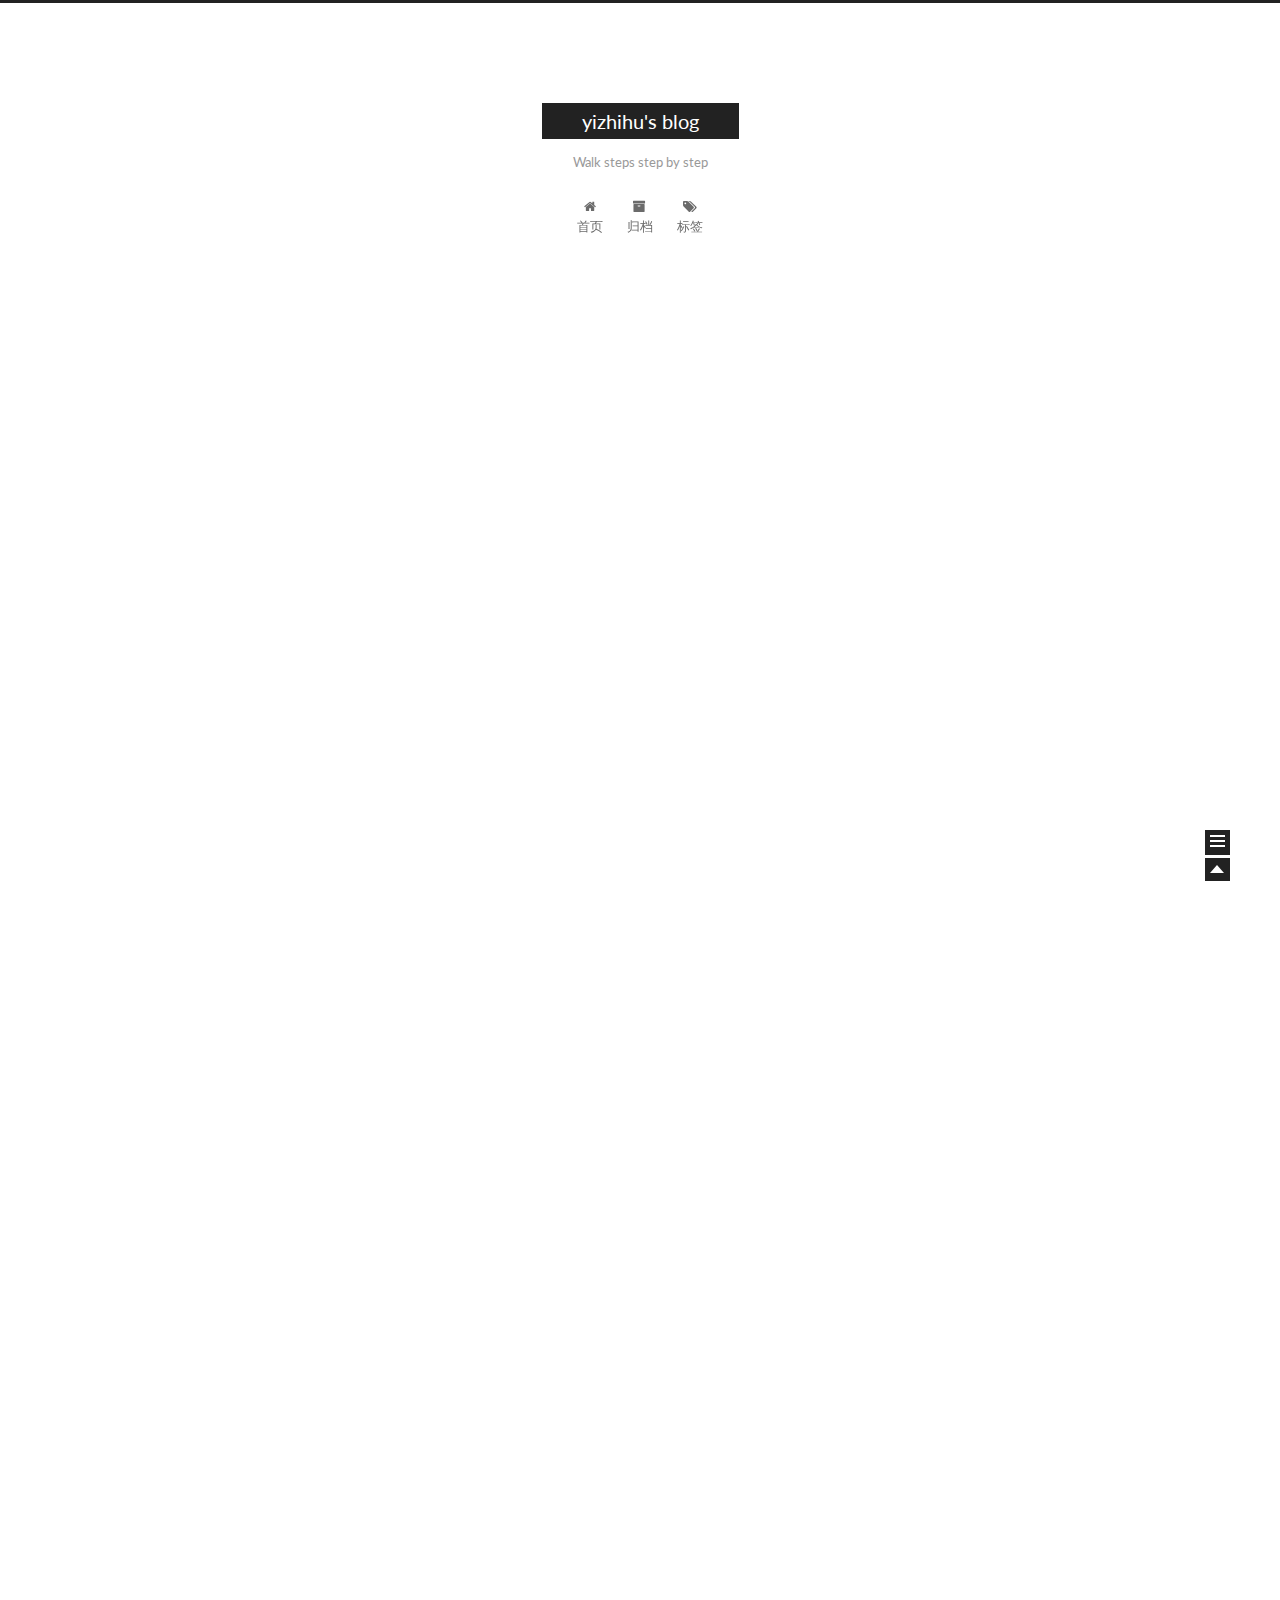
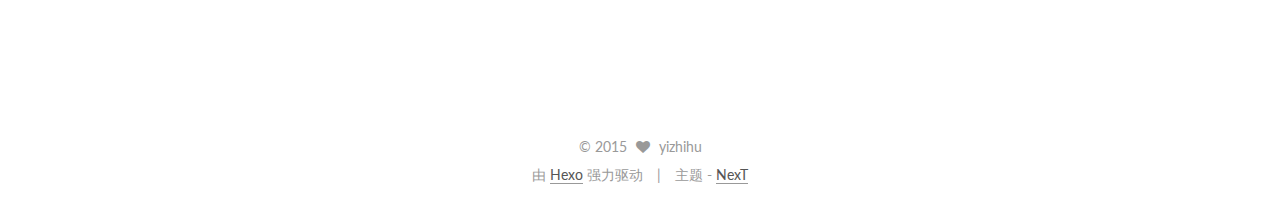
==== commit 9cc4d552: "Site updated: 2015-12-31 15:32:46" ====
--- a/index.html
+++ b/index.html
@@ -40,6 +40,8 @@
 
 
 
+
+  <link rel="alternate" href="/atom.xml" title="yizhihu's blog" type="application/atom+xml" />
 
 
 
@@ -177,15 +179,87 @@
 
     
     
-      
-      
-        
-        
-        
-      
-
-      
-    
+
+    
+      
+
+  
+  
+
+  
+  
+  
+
+  <article class="post post-type-normal " itemscope itemtype="http://schema.org/Article">
+
+    
+      <header class="post-header">
+
+        
+        
+          <h1 class="post-title" itemprop="name headline">
+            
+            
+              
+                
+                <a class="post-title-link" href="/2015/12/23/关于VPS选择和配置一/" itemprop="url">
+                  关于VPS选择和配置一
+                </a>
+              
+            
+          </h1>
+        
+
+        <div class="post-meta">
+          <span class="post-time">
+            发表于
+            <time itemprop="dateCreated" datetime="2015-12-23T10:03:54+08:00" content="2015-12-23">
+              2015-12-23
+            </time>
+          </span>
+
+          
+
+          
+            
+          
+
+          
+
+        </div>
+      </header>
+    
+
+
+    <div class="post-body">
+
+      
+      
+
+      
+        
+          <span itemprop="articleBody">
+            
+              <h3 id="[base64]"><a href="#[base64]" class="headerlink" title="最近学习搭建VPS以及翻墙的攻略，并自己成功搭建自己的翻墙服务器，把这个过程记录下来。"></a>最近学习搭建VPS以及翻墙的攻略，并自己成功搭建自己的翻墙服务器，把这个过程记录下来。</h3><p>### </p>
+
+            
+          </span>
+        
+      
+    </div>
+
+    <footer class="post-footer">
+      
+
+      
+
+      
+      
+        <div class="post-eof"></div>
+      
+    </footer>
+  </article>
+
 
     
       
@@ -319,7 +393,7 @@
         <nav class="site-state motion-element">
           <div class="site-state-item site-state-posts">
             <a href="/archives">
-              <span class="site-state-item-count">1</span>
+              <span class="site-state-item-count">2</span>
               <span class="site-state-item-name">日志</span>
             </a>
           </div>
@@ -333,13 +407,20 @@
 
           <div class="site-state-item site-state-tags">
             <a href="/tags">
-              <span class="site-state-item-count">0</span>
+              <span class="site-state-item-count">1</span>
               <span class="site-state-item-name">标签</span>
               </a>
           </div>
 
         </nav>
 
+        
+          <div class="feed-link motion-element">
+            <a href="/atom.xml" rel="alternate">
+              <i class="fa fa-rss"></i>
+              RSS
+            </a>
+          </div>
         
 
         <div class="links-of-author motion-element">
--- a/css/main.css
+++ b/css/main.css
@@ -965,7 +965,7 @@
   width: 4px;
   height: 4px;
   border-radius: 50%;
-  background: #ff1b7d;
+  background: #ff81b8;
 }
 .sidebar-nav {
   margin: 0 0 20px;
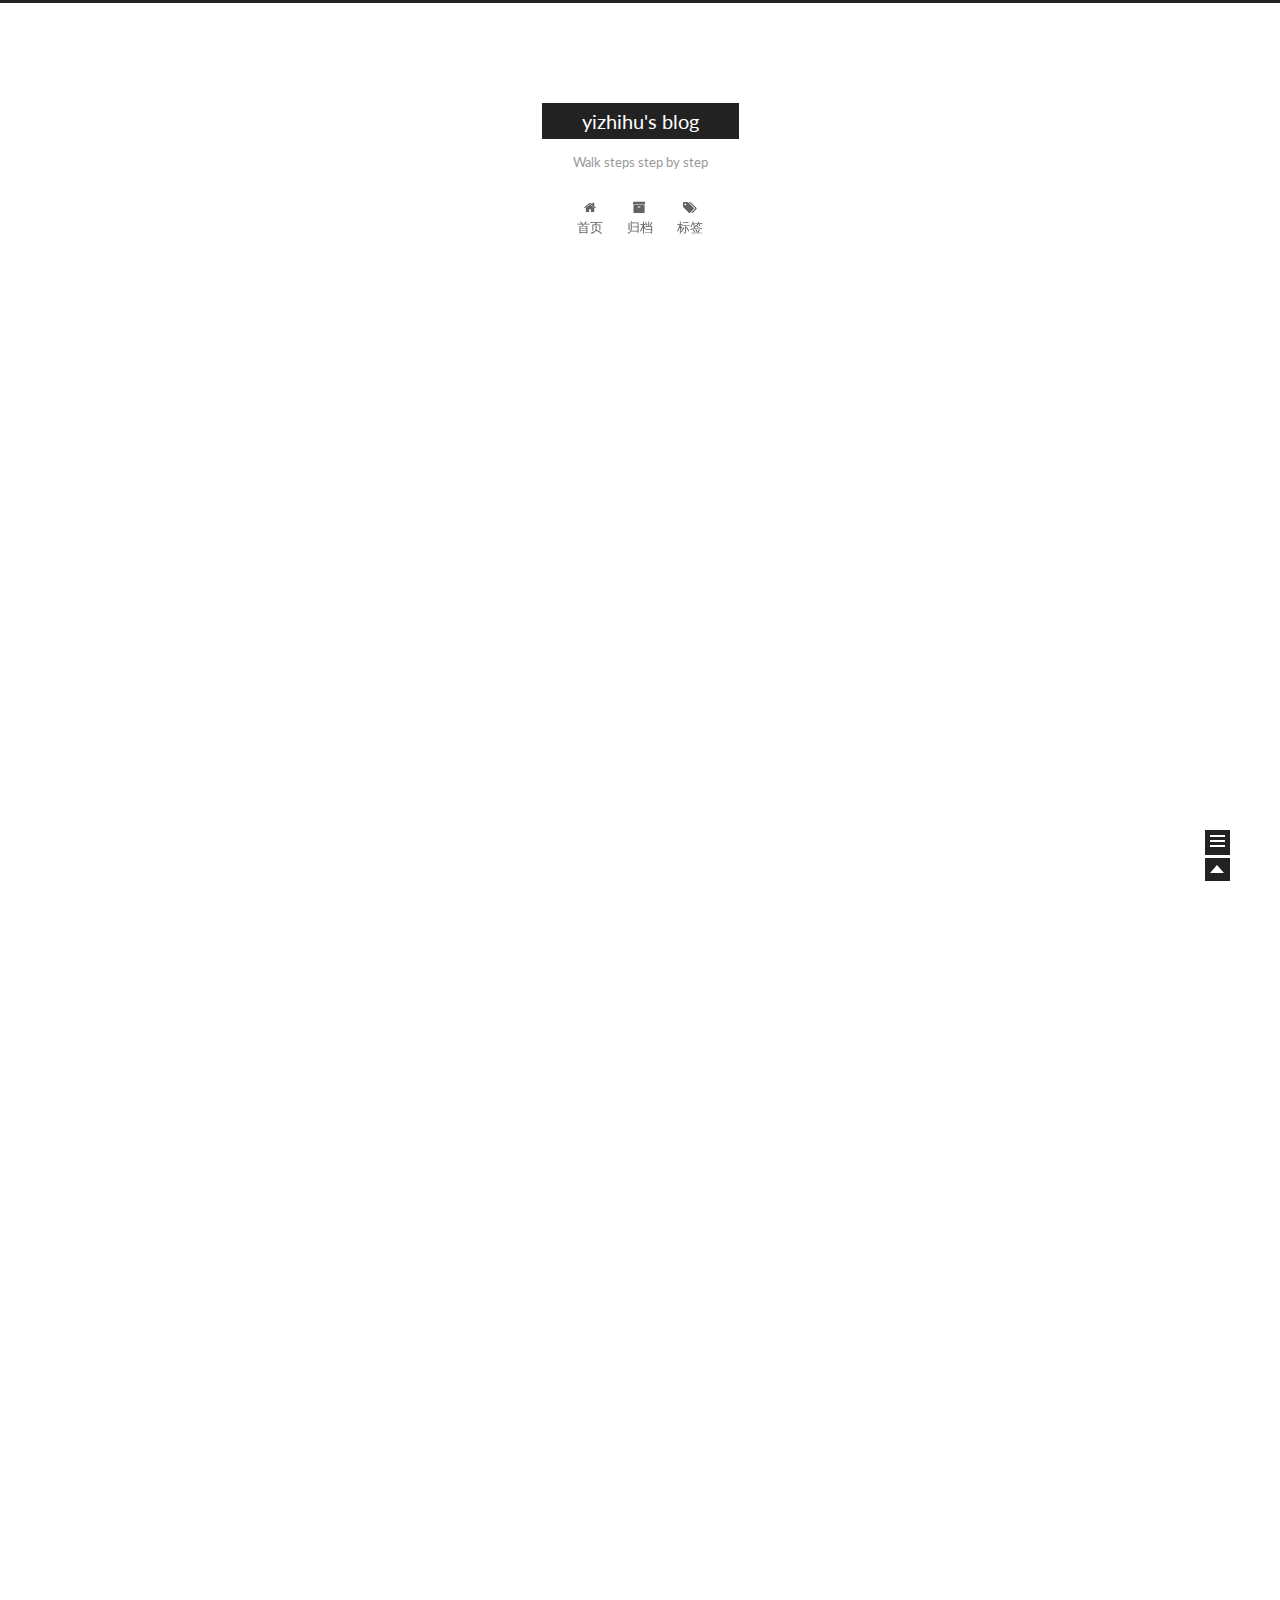
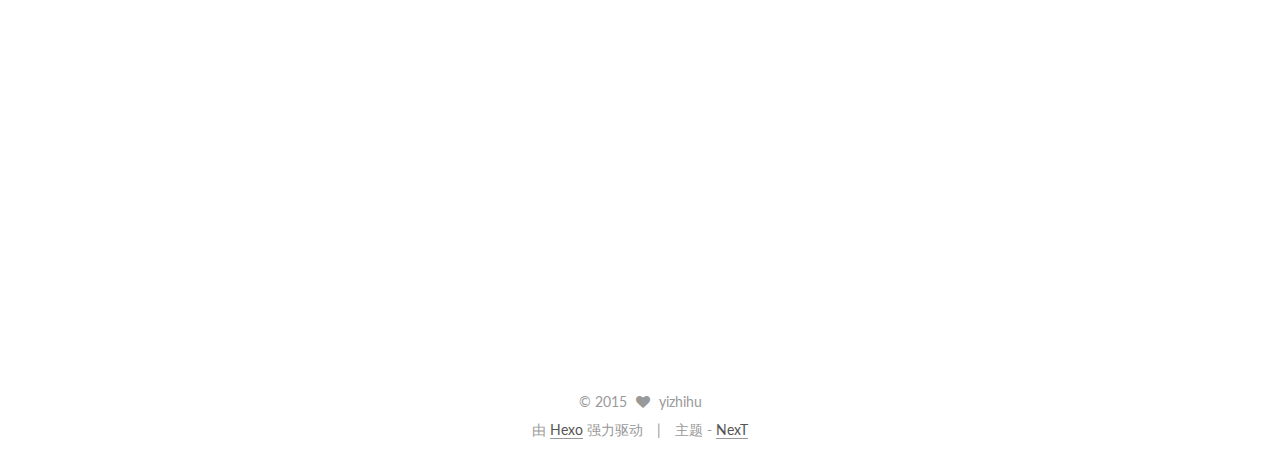
==== commit 5187ab97: "Site updated: 2015-12-31 15:35:34" ====
--- a/index.html
+++ b/index.html
@@ -240,7 +240,13 @@
         
           <span itemprop="articleBody">
             
-              <h3 id="[base64]"><a href="#[base64]" class="headerlink" title="最近学习搭建VPS以及翻墙的攻略，并自己成功搭建自己的翻墙服务器，把这个过程记录下来。"></a>最近学习搭建VPS以及翻墙的攻略，并自己成功搭建自己的翻墙服务器，把这个过程记录下来。</h3><p>### </p>
+              <h3 id="[base64]"><a href="#[base64]" class="headerlink" title="最近学习搭建VPS以及翻墙的攻略，并自己成功搭建自己的翻墙服务器，把这个过程记录下来。"></a>最近学习搭建VPS以及翻墙的攻略，并自己成功搭建自己的翻墙服务器，把这个过程记录下来。</h3><h4 id="vps_u4F9B_u5E94_u5546_u6709_u5F88_u591A_uFF0C_u5728_u8FD9_u91CC_u5148_u63A8_u8350_u4E0B_u6211_u5728_u7528_u7684VPS_u4F9B_u5E94_u5546_u3002"><a href="#vps_u4F9B_u5E94_u5546_u6709_u5F88_u591A_uFF0C_u5728_u8FD9_u91CC_u5148_u63A8_u8350_u4E0B_u6211_u5728_u7528_u7684VPS_u4F9B_u5E94_u5546_u3002" class="headerlink" title="vps供应商有很多，在这里先推荐下我在用的VPS供应商。"></a>vps供应商有很多，在这里先推荐下我在用的VPS供应商。</h4><ul>
+<li>1 <a href="https://ramnode.com/" target="_blank" rel="external">RamNode</a></li>
+</ul>
+<p>优势在于有年付15刀的套餐可以选择，应盘采用SSD，可以选洛杉矶的机房，速度快，每月500G流量</p>
+<p>用来搭建梯子足够，套餐如图,可以用paypal付款，账单地址请填写信用卡账单地址，防止审核问题</p>
+<p>直接从首页进入如下界面后，选择套餐以及后面的月付，年付等付款类型，跳转到付款页面，进行付款。</p>
+<p><img src="http://7xpkue.com1.z0.glb.clouddn.com/VPSFireShot%20Capture%205%20-%20RamNode%20I%20VPS%20Plans%20-%20https___ramnode.com_vps.php.png" alt="Ramnode"></p>
 
             
           </span>
--- a/css/main.css
+++ b/css/main.css
@@ -965,7 +965,7 @@
   width: 4px;
   height: 4px;
   border-radius: 50%;
-  background: #ff81b8;
+  background: #ffffb4;
 }
 .sidebar-nav {
   margin: 0 0 20px;
